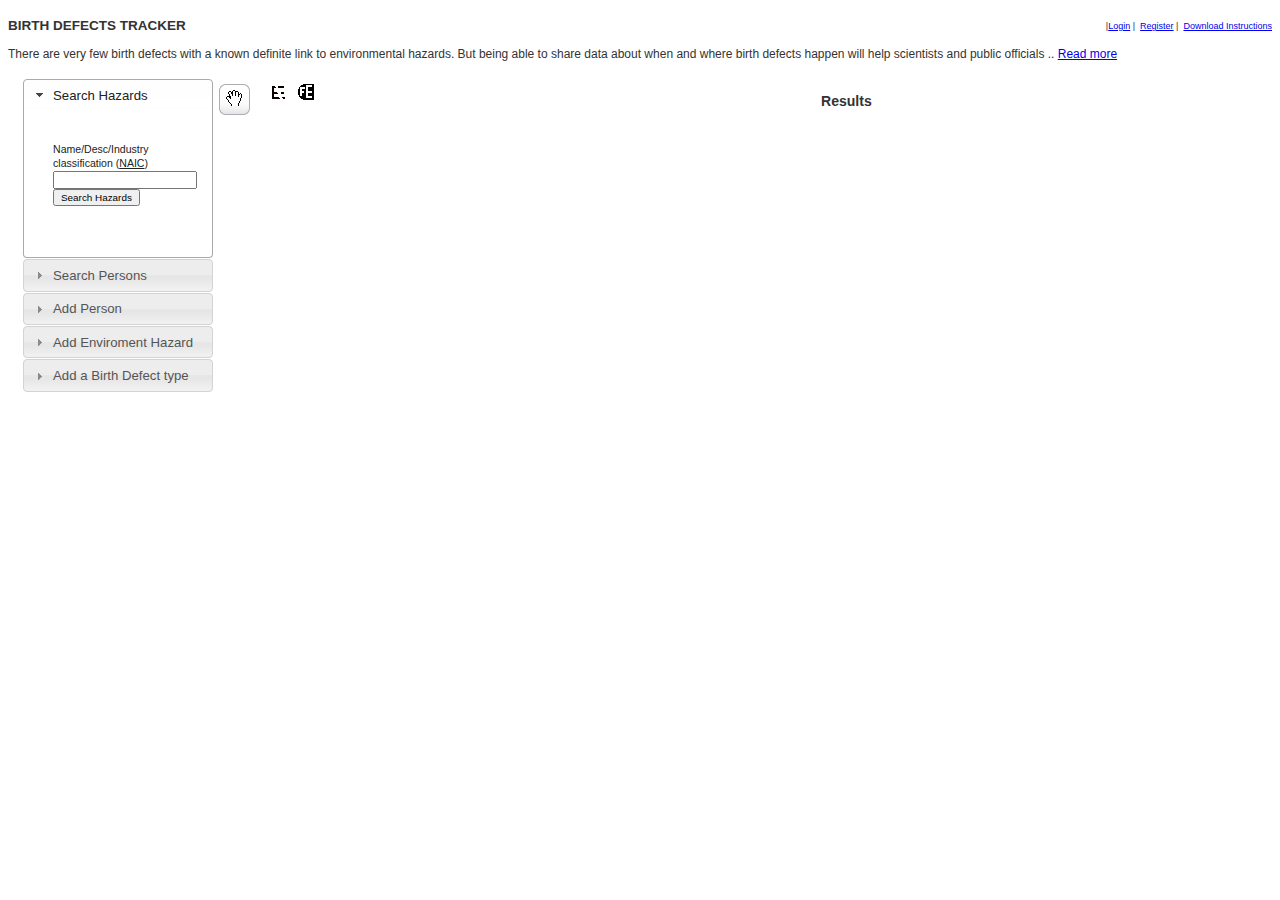
==== war/index.htm @ 7884dd57 "Code check-in" ====
<!DOCTYPE html PUBLIC "-//W3C//DTD XHTML 1.0 Strict//EN"
        "http://www.w3.org/TR/xhtml1/DTD/xhtml1-strict.dtd">
<html xmlns="http://www.w3.org/1999/xhtml" xmlns:v="urn:schemas-microsoft-com:vml">
<head>
    <link href="css/birthdefects.css" title="escape" rel="stylesheet" type="text/css"/>
    <link rel="stylesheet" type="text/css" href="css/jquery.autocomplete.css"/>
    <link type="text/css" href="css/smoothness/jquery-ui-1.8.7.custom.css" rel="stylesheet" />	
	<script type="text/javascript" src="js/jquery-1.4.4.min.js"></script>
    <script type="text/javascript" src="js/jquery-ui-1.8.7.custom.min.js"></script>
    <script type="text/javascript" src="js/json_sans_eval.js"></script>
    <script type="text/javascript" src="js/jquery.autocomplete.js"></script>
    <!--[if IE]><script language="javascript" type="text/javascript" src="js/excanvas.min.js"></script><![endif]-->
    <script type="text/javascript" src="js/jquery.flot.js"></script>
    <script type="text/javascript" src="js/utils.js"></script>
    <script type="text/javascript" src="js/overlaysCache.js"></script>
    <script type="text/javascript" src="js/birthDefects.js"></script>
    <script type="text/javascript" src="js/persons.js"></script>
    <script type="text/javascript" src="js/hazards.js"></script>
    <script type="text/javascript" src="js/common.js"></script>
    <script type="text/javascript" src="js/user.js"></script>
    <script src="js/jquery.simplemodal-1.3.js" type="text/javascript"></script>
    <script src="http://maps.google.com/maps?file=api&amp;v=2&amp;key=ABQIAAAACdRRXK7NXPnq1up2FKcnMBRaocTOPuM9HRuzK4fY92iN2TTwpBT8reePu2gMmF4e0uwWzgdYP_-mLg"
            type="text/javascript"></script>
    <script type="text/javascript" src="js/dragzoom.js"></script>
    <script type="text/javascript" src="js/maptools.js"></script>
    <script type="text/javascript">
			$(function(){
				// Accordion
				$("#accordion").accordion({ header: "h3" });
			});
		</script>
</head>
<body onload="load()" onunload="GUnload()">
<div id="textbox">
    <p class="alignleft"><span class="subtitle">BIRTH DEFECTS TRACKER</span></p>

    <p class="alignright">
        <span id="loadingMessage" class="loadmsg"></span>
        &nbsp;&nbsp;<span align="right" id="loggedInMessage"></span>
        |<span id="login_button"><a href="javascript:Users.showLoginForm()">Login</a></span>
        <span id="logout_button">|&nbsp;&nbsp;<a href="javascript:logout()">Logout</a></span>
        |&nbsp;&nbsp;<span id="register_button"><a href="javascript:Users.showAddUserForm()">Register</a></span>
        |&nbsp;&nbsp;<span id="instructions"><a href="instructions.pdf">Download Instructions</a>
    </p>

    <div style="clear: both;"></div>
</div>
<div>
        There are very few birth defects with a known definite link to environmental hazards. But being able to share
        data about when and where birth
        defects happen will help scientists and public officials .. <a href="javascript:openWindow('about.htm')">Read
        more</a>
</div>
<div id="main">
    <div id="menucol">
        <!-- Accordion -->
		<div id="accordion">
            <div>
                <h3><a href="#">Search Hazards</a></h3>
                <div id="searchHazards" class="content">
                    <form action="javascript:EnvHazards.search()">
                        <div id="search_hazard_errors"></div>
                        <div class="fieldgroup">
                            <label for="search_hazards_text">Name/Desc/Industry classification (<a
                                    href="javascript:openWindow('NAIC.htm')">NAIC</a>)</label>
                            <input type="text" size=20 maxlength="60" id="search_hazards_text"/>
                         </div>
                         <p>
                            <input type="submit" value="Search Hazards"/>
                         </p>
                    </form>
                </div>
            </div>
            <div>
                <h3><a href="#">Search Persons</a></h3>
                <div id="searchPersons">
                    <form action="javascript:Persons.search()">
                        <div id="search_errors"></div>
                        <div class="fieldgroup">
                            <label for="search_fromdate">Date from:</label>
                            <input type="text" size=8 maxlength="10" id="search_fromdate"/><br>(yyyy-MM-dd)
                        </div>
                        <div class="fieldgroup">
                            <label for="search_todate">To:</label>
                            <input type="text" size=8 maxlength="10" id="search_todate"/><br>(yyyy-MM-dd)
                        </div>
                        <div class="fieldgroup">
                            <label for="search_defects">Birth Defect type:</label>
                            <select id="search_defects" size="3" name="search_defects">
                                    <option>Select a defect</option>
                            </select>             
                        </div>
                        <div class="fieldgroup">
                            <input type="checkbox" id="search_onlyLoggedInUser" value="y"/>Only current users data.
                        </div>
                        <div class="fieldgroup">
                            <input type="submit" value="Search"/>
                        </div>
                    </form>
                </div>
            </div>
			<div>
				<h3><a href="#">Add Person</a></h3>
                <div id="addPerson">

                        <div id="add_person_errors" class="errors"></div>

                        <form id="add_person_form" action="javascript:Persons.save();">
                            <input type="hidden" name="person_id" id="person_id"/>
                            <div class="fieldgroup">
                                <label for="person_name">Name:</label>
                                <input type="text" size="20" maxlength="80" id="person_name" name="person_name"/>
                            </div>
                            <p>Use map to populate lat/lon</p>
                            <div class="fieldgroup">
                                <label for="person_lat">Lat</label>
                                <input type="text" size="4" id="person_lat" name="person_lat"/>
                            </div>
                            <div class="fieldgroup">
                                <label for="person_lon">Lon</label>
                                <input type="text" size="4" id="person_lon" name="person_lon"/>
                            </div>
                            <div class="fieldgroup">
                               <label for="person_dateOfBirth">Date of Birth (yyyy-MM-dd)</label>
                                <input id="person_dateOfBirth" name="person_dateOfBirth" type="text" size="10" maxlength="10"/>
                            </div>
                            <div class="fieldgroup">
                               <label for="person_defects">Birth Defects:</label>
                               <select id="person_defects" size="3" name="person_defects" multiple="true">
                                    <option>Select a defect</option>
                               </select>
                            </div>
                            <div class="fieldgroup">
                                <input type="submit" value="Save Person"/>
                            </div>
                        </form>
                    </div>                
			</div>
			<div>
                <h3><a href="#">Add Enviroment Hazard</a></h3>
                <div id="addEnvHazard">
                    <div id="add_envhazard_errors" class="errors"></div>

                    <form id="add_envhazard_form" action="javascript:EnvHazards.save();">
                        <input type="hidden" name="envhazard_bbox"/>
                        <div class="fieldgroup">
                            <label for="envhazard_name">Name:</label>
                            <input id="envhazard_name" name="envhazard_name" type="text" size="20" maxlength="80"/>
                        </div>
                        <div class="fieldgroup">
                            <label for="envhazard_naic">Industry category (<a href="javascript:openWindow('NAIC.htm')">NAIC</a>):</label>
                            <input id="envhazard_naic" name="envhazard_naic" type="text" size="20" maxlength="80"/>
                        </div>
                        <div class="fieldgroup">
                            <label for="envhazard_desc">Description:</label>
                            <textarea cols="15" rows="2" id="envhazard_desc" name="envhazard_desc"></textarea>
                        </div>
                        <div class="fieldgroup">
                            <label for="envhazard_desc">Use map to identify area.</label>
                            <textarea cols="17" rows="1" id="envhazard_vertices" name="envhazard_vertices" readonly></textarea>
                        </div>
                        <div class="fieldgroup">
                            <input type="submit" value="Save"/>
                        </div>
                    </form>
                </div>
            </div>  
            <div>
                <h3><a href="#">Add a Birth Defect type</a></h3>
                <div id="addBirthDefectForm">
                    <div id="add_birth_defect_errors" class="errors"></div>
                    <form id="new_defect_form" action="javascript:BirthDefects.add();">
                        <table>
                            <tr>
                                <td>Name (*):&nbsp;<input type="text" size="15" maxlength="80" id="birth_defect_name"
                                                          name="birth_defect_name"/></td>
                            </tr>
                            <tr>
                                <td>Code (*):&nbsp;<input type="text" id="birth_defect_code" name="birth_defect_code"
                                                          size="20"
                                                          maxlength="10"/>
                                    <br><input type="submit" value="Add Defect"/></td>
                            </tr>
                        </table>
                    </form>
                </div>
            </div>
		</div>
</div>
<div id="mapresultscol">
    <div id="mapcol">
        <ul id="icons">
            <li><span id="hand_b" class="ui-icon hand_b"
             onclick="stopEditing()"></span></li>
            <li><span id="placemark_b" class="ui-icon placemark_b"
             onclick="placeMarker()"></span></li>
            <li><span id="shape_b" class="ui-icon shape_b"
             onclick="startShape()"></span></li>
            <li><span id="erase_b" class="ui-icon erase_b"
             onclick="erase()"></span></li>
            <li><span id="fullextent_b" class="ui-icon fullextent_b" onclick="fullExtent()"></span>
        </ul>
        <div id="map" style="width:600px;height:400px"></div>
        <div id="graph" style="width:600px;height:100px;"></div>
    </div>
    <div id="resultscol">
        <h3>Results</h3>
        <div id="spatial_search_results"></div>
        <div id="search_results"></div>
    </div>
</div>
</div>
</body>
</html>
---- war/css/birthdefects.css ----
.alignleft {
float: left;
}
.alignright {
float: right;
}

span.hand_b {
  width:31px;
  height:31px;
  background-image: url(Bsu.png);
}
span.hand_b.selected {
  background-image: url(Bsd.png);
}
span.erase_b {
  width:16px;
  height:16px;
  background-image: url(Erase2.gif);
}
span.fullextent_b {
  width:16px;
  height:16px;
  background-image: url(FE.gif);
}
span.shape_b {
  width:31px;
  height:31px;
  background-image: url(Bpu.png);
}
span.shape_b.selected {
  background-image: url(Bpd.png);
}

span.placemark_b {
  width:31px;
  height:31px;
  background-image: url(Bmu.png);
}
span.placemark_b.selected {
  background-image: url(Bmd.png);
}

body {
    background-color: #fff;
    color: #333;
}

body, p, ol, ul, td {
    font-family: verdana, arial, helvetica, sans-serif;
    font-size: 0.75em;
    line-height: 18px;
}

.subtitle {
    font-family: verdana, arial, helvetica, sans-serif;
    font-size: 1.5em;
    font-weight: bold;
}

.loadmsg {
    font-family: verdana, arial, helvetica, sans-serif;
    font-weight: bold;
    color: #ff0000;
    white-space: pre;
}

.errors {
   font-family: verdana, arial, helvetica, sans-serif;
   font-weight: normal;
   color: #ff0000; 
}

tr.d0 td {
	background-color: #FCF6CF;
    color: black;
    border: 1px solid black;
}

tr.d1 td { border: 1px solid black; }

table.searchresults {
    background-color: #FEFEF2;    
    width: 100%;
    white-space: normal;
    overflow: hidden;
    border: 1px solid black;    
    border-width: 2px;
    padding: 2px;
}

#simplemodal-overlay {
    background-color:#000;
}

#simplemodal-container {
    background-color:#fff; border:8px solid #000; padding:12px; text-align:left
}

#main {
	background: #fff;
	padding: 15px;
	float: left;
	width: 950px;
}

#menucol {
	float: left;
	width: 20%;
}

#mapresultscol {
	float: right;
	width: 80%;
}

#mapcol {
	float: left;
	width: 80%;
}

#resultscol {
	float: right;
	width: 20%;
}

#mapmenu {
   height: 40px;
   width: 400px;
}

.fieldgroup {
	float: left;
    font-size: .8em;    
	margin: 10px 4px 0 0;
}

.content {
	padding: 10px 5px 10px 23px;
	border-top: 0 !important;
}

.errors {
   font-size: .8em; 
}

ul#icons {margin: 0; padding: 0;}
ul#icons li {margin: 2px; position: relative; padding: 4px 0; cursor: pointer; float: left;  list-style: none;}
ul#icons span.ui-icon {float: left; margin: 0 4px;}
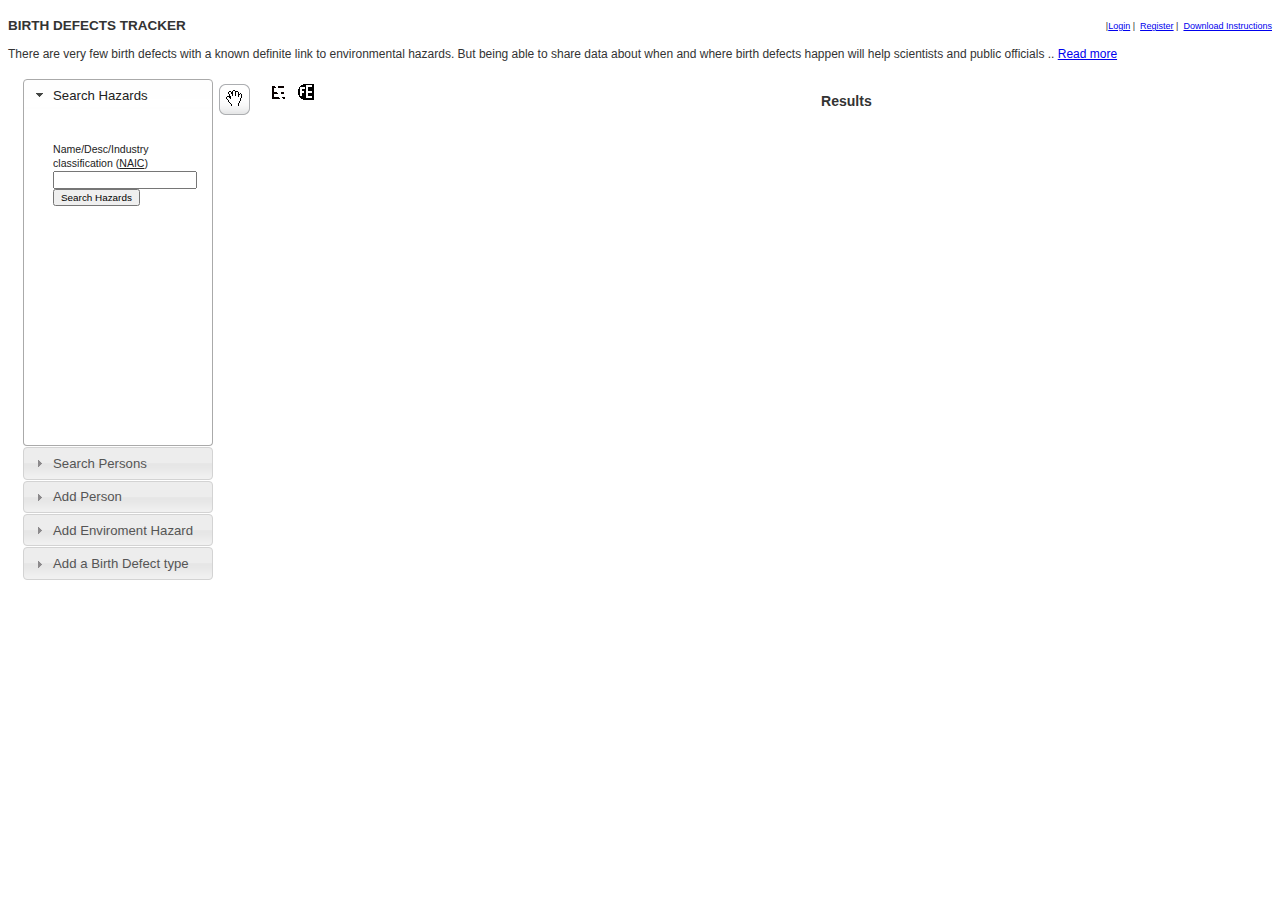
==== commit adfd256d: "Fixing UI issues introduced by change to use accordion" ====
--- a/war/index.htm
+++ b/war/index.htm
@@ -5,7 +5,7 @@
     <link href="css/birthdefects.css" title="escape" rel="stylesheet" type="text/css"/>
     <link rel="stylesheet" type="text/css" href="css/jquery.autocomplete.css"/>
     <link type="text/css" href="css/smoothness/jquery-ui-1.8.7.custom.css" rel="stylesheet" />	
-	<script type="text/javascript" src="js/jquery-1.4.4.min.js"></script>
+	<script type="text/javascript" src="js/jquery-1.6.2.min.js"></script>
     <script type="text/javascript" src="js/jquery-ui-1.8.7.custom.min.js"></script>
     <script type="text/javascript" src="js/json_sans_eval.js"></script>
     <script type="text/javascript" src="js/jquery.autocomplete.js"></script>
@@ -26,7 +26,7 @@
     <script type="text/javascript">
 			$(function(){
 				// Accordion
-				$("#accordion").accordion({ header: "h3" });
+				$("#accordion").accordion({ header: "h3" , fillSpace: true });
 			});
 		</script>
 </head>
@@ -40,7 +40,7 @@
         |<span id="login_button"><a href="javascript:Users.showLoginForm()">Login</a></span>
         <span id="logout_button">|&nbsp;&nbsp;<a href="javascript:logout()">Logout</a></span>
         |&nbsp;&nbsp;<span id="register_button"><a href="javascript:Users.showAddUserForm()">Register</a></span>
-        |&nbsp;&nbsp;<span id="instructions"><a href="instructions.pdf">Download Instructions</a>
+        |&nbsp;&nbsp;<span id="instructions"><a href="instructions.pdf">Download Instructions</a></span>
     </p>
 
     <div style="clear: both;"></div>
@@ -111,14 +111,10 @@
                                 <label for="person_name">Name:</label>
                                 <input type="text" size="20" maxlength="80" id="person_name" name="person_name"/>
                             </div>
-                            <p>Use map to populate lat/lon</p>
-                            <div class="fieldgroup">
-                                <label for="person_lat">Lat</label>
-                                <input type="text" size="4" id="person_lat" name="person_lat"/>
-                            </div>
-                            <div class="fieldgroup">
-                                <label for="person_lon">Lon</label>
-                                <input type="text" size="4" id="person_lon" name="person_lon"/>
+                            <div class="fieldgroup">
+                                <label for="person_lat">Use map to populate lat/lon:</label>
+                                <input type="text" size="1" id="person_lat" name="person_lat"/> /
+                                <input type="text" size="1" id="person_lon" name="person_lon"/>
                             </div>
                             <div class="fieldgroup">
                                <label for="person_dateOfBirth">Date of Birth (yyyy-MM-dd)</label>
@@ -200,7 +196,7 @@
              onclick="erase()"></span></li>
             <li><span id="fullextent_b" class="ui-icon fullextent_b" onclick="fullExtent()"></span>
         </ul>
-        <div id="map" style="width:600px;height:400px"></div>
+        <div id="map" style="top:45px;width:600px;height:400px"></div>
         <div id="graph" style="width:600px;height:100px;"></div>
     </div>
     <div id="resultscol">
--- a/war/css/birthdefects.css
+++ b/war/css/birthdefects.css
@@ -107,6 +107,7 @@
 #menucol {
 	float: left;
 	width: 20%;
+    height:500px;
 }
 
 #mapresultscol {
